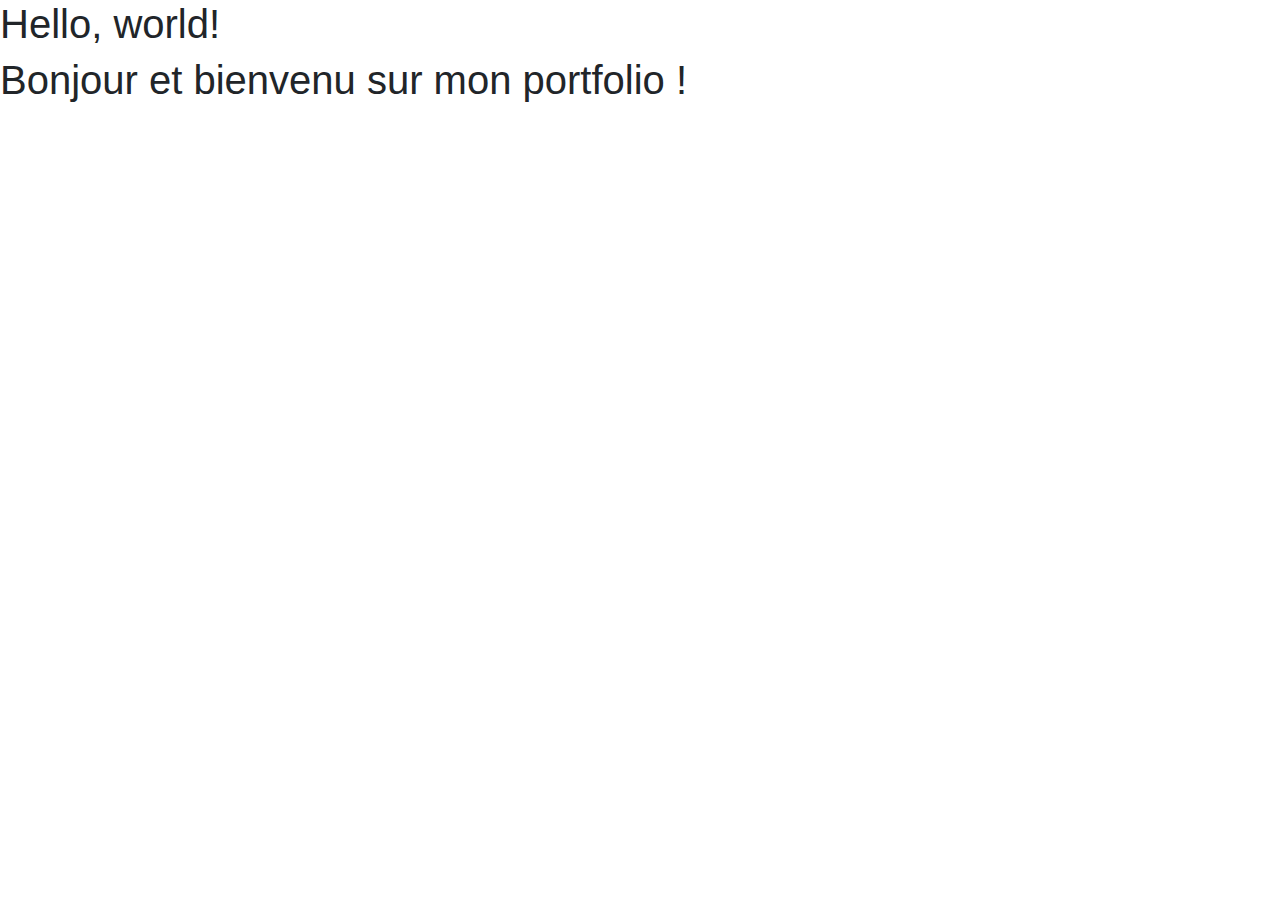
==== index.html @ 7f67a792 "Page d'acceuil créée." ====
<!doctype html>
<html lang="en">
    <head>
        <!-- Required meta tags -->
        <meta charset="utf-8">
        <meta name="viewport" content="width=device-width, initial-scale=1, shrink-to-fit=no">

        <!-- Bootstrap CSS -->
        <link rel="stylesheet" href="https://stackpath.bootstrapcdn.com/bootstrap/4.3.1/css/bootstrap.min.css" integrity="sha384-ggOyR0iXCbMQv3Xipma34MD+dH/1fQ784/j6cY/iJTQUOhcWr7x9JvoRxT2MZw1T" crossorigin="anonymous">

        <title>Hello, world!</title>
    </head>
    <body>
        <h1>Hello, world!</h1>

        <!-- Optional JavaScript -->
        <!-- jQuery first, then Popper.js, then Bootstrap JS -->
        <script src="https://code.jquery.com/jquery-3.3.1.slim.min.js" integrity="sha384-q8i/X+965DzO0rT7abK41JStQIAqVgRVzpbzo5smXKp4YfRvH+8abtTE1Pi6jizo" crossorigin="anonymous"></script>
        <script src="https://cdnjs.cloudflare.com/ajax/libs/popper.js/1.14.7/umd/popper.min.js" integrity="sha384-UO2eT0CpHqdSJQ6hJty5KVphtPhzWj9WO1clHTMGa3JDZwrnQq4sF86dIHNDz0W1" crossorigin="anonymous"></script>
        <script src="https://stackpath.bootstrapcdn.com/bootstrap/4.3.1/js/bootstrap.min.js" integrity="sha384-JjSmVgyd0p3pXB1rRibZUAYoIIy6OrQ6VrjIEaFf/nJGzIxFDsf4x0xIM+B07jRM" crossorigin="anonymous"></script>
    </body>
</html>
<!doctype html>
<html lang="fr">
    <head>
        <!-- Required meta tags -->
        <meta charset="utf-8">
        <meta name="viewport" content="width=device-width, initial-scale=1, shrink-to-fit=no">
        <meta name="description" content="Portfolio d’Amélia Pilou - BTS SIO SLAM">
        <meta name="author" content="Amélia Pilou">
        <!-- Bootstrap CSS -->
        <link rel="stylesheet"
              href="https://stackpath.bootstrapcdn.com/bootstrap/4.3.1/css/bootstrap.min.css"
              integrity="sha384-ggOyR0iXCbMQv3Xipma34MD+dH/1fQ784/j6cY/iJTQUOhcWr7x9JvoRxT2MZw1T"
              crossorigin="anonymous">
        <title>Portfolio d'Amélia Pilou (BTS SIO 2020)</title>
    </head>
    <body>
        <h1>Bonjour et bienvenu sur mon portfolio !</h1>
        <!-- Optional JavaScript -->
        <!-- jQuery first, then Popper.js, then Bootstrap JS -->
        <script src="https://code.jquery.com/jquery-3.3.1.slim.min.js"
                integrity="sha384-q8i/X+965DzO0rT7abK41JStQIAqVgRVzpbzo5smXKp4YfRvH+8abtTE1Pi6jizo"
        crossorigin="anonymous"></script>
        <script src="https://cdnjs.cloudflare.com/ajax/libs/popper.js/1.14.7/umd/popper.min.js"
                integrity="sha384-UO2eT0CpHqdSJQ6hJty5KVphtPhzWj9WO1clHTMGa3JDZwrnQq4sF86dIHNDz0W1"
        crossorigin="anonymous"></script>
        <script src="https://stackpath.bootstrapcdn.com/bootstrap/4.3.1/js/bootstrap.min.js"
                integrity="sha384-JjSmVgyd0p3pXB1rRibZUAYoIIy6OrQ6VrjIEaFf/nJGzIxFDsf4x0xIM+B07jRM"
        crossorigin="anonymous"></script>
    </body>
</html>
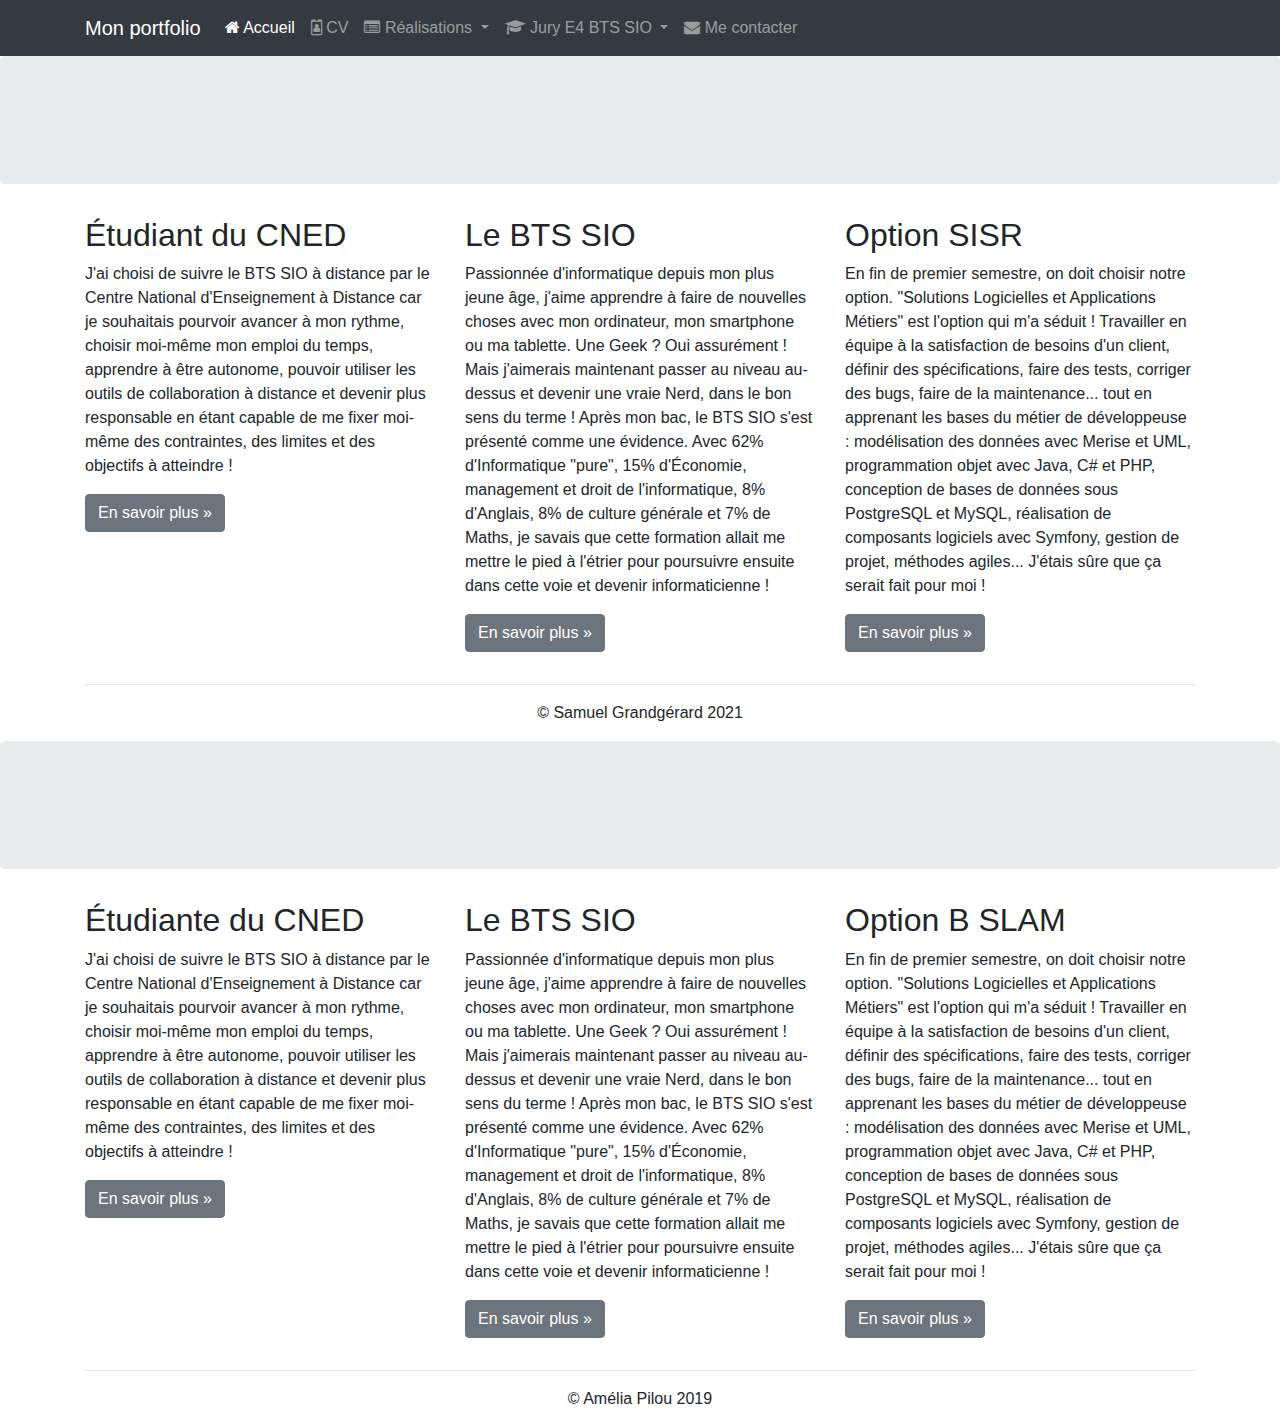
==== commit b53b7a15: "index récupéré Task #5 - Ajouter un pied de page" ====
--- a/index.html
+++ b/index.html
@@ -1,42 +1,238 @@
-<!doctype html>
-<html lang="en">
-    <head>
-        <!-- Required meta tags -->
-        <meta charset="utf-8">
-        <meta name="viewport" content="width=device-width, initial-scale=1, shrink-to-fit=no">
-
-        <!-- Bootstrap CSS -->
-        <link rel="stylesheet" href="https://stackpath.bootstrapcdn.com/bootstrap/4.3.1/css/bootstrap.min.css" integrity="sha384-ggOyR0iXCbMQv3Xipma34MD+dH/1fQ784/j6cY/iJTQUOhcWr7x9JvoRxT2MZw1T" crossorigin="anonymous">
-
-        <title>Hello, world!</title>
-    </head>
-    <body>
-        <h1>Hello, world!</h1>
-
-        <!-- Optional JavaScript -->
-        <!-- jQuery first, then Popper.js, then Bootstrap JS -->
-        <script src="https://code.jquery.com/jquery-3.3.1.slim.min.js" integrity="sha384-q8i/X+965DzO0rT7abK41JStQIAqVgRVzpbzo5smXKp4YfRvH+8abtTE1Pi6jizo" crossorigin="anonymous"></script>
-        <script src="https://cdnjs.cloudflare.com/ajax/libs/popper.js/1.14.7/umd/popper.min.js" integrity="sha384-UO2eT0CpHqdSJQ6hJty5KVphtPhzWj9WO1clHTMGa3JDZwrnQq4sF86dIHNDz0W1" crossorigin="anonymous"></script>
-        <script src="https://stackpath.bootstrapcdn.com/bootstrap/4.3.1/js/bootstrap.min.js" integrity="sha384-JjSmVgyd0p3pXB1rRibZUAYoIIy6OrQ6VrjIEaFf/nJGzIxFDsf4x0xIM+B07jRM" crossorigin="anonymous"></script>
-    </body>
-</html>
 <!doctype html>
 <html lang="fr">
     <head>
         <!-- Required meta tags -->
         <meta charset="utf-8">
         <meta name="viewport" content="width=device-width, initial-scale=1, shrink-to-fit=no">
-        <meta name="description" content="Portfolio d’Amélia Pilou - BTS SIO SLAM">
-        <meta name="author" content="Amélia Pilou">
+        <meta name="description" content="Portfolio de Samuel Grandgérard - BTS SIO SISR">
+        <meta name="author" content="Samuel Grandgérard">
         <!-- Bootstrap CSS -->
         <link rel="stylesheet"
               href="https://stackpath.bootstrapcdn.com/bootstrap/4.3.1/css/bootstrap.min.css"
               integrity="sha384-ggOyR0iXCbMQv3Xipma34MD+dH/1fQ784/j6cY/iJTQUOhcWr7x9JvoRxT2MZw1T"
               crossorigin="anonymous">
-        <title>Portfolio d'Amélia Pilou (BTS SIO 2020)</title>
+        <title>Portfolio de Samuel Grandgérard (BTS SIO 2021)</title>
+        <link rel="icon" href="favicon.ico">
+        <link href="https://maxcdn.bootstrapcdn.com/font-awesome/4.7.0/css/font-awesome.min.css"
+              rel="stylesheet"> 
     </head>
     <body>
         <h1>Bonjour et bienvenu sur mon portfolio !</h1>
+        <nav class="navbar navbar-dark bg-dark fixed-top navbar-expand-md">
+            <div class="container">
+                <button type="button" class="navbar-toggler" data-toggle="collapse"
+                        data-target="#navbar" aria-controls="navbar">
+                    <span class="sr-only">Navigation raccourcie</span>☰
+                </button>
+                <a class="navbar-brand" href="#">Mon portfolio</a>
+                <div id="navbar" class="navbar-collapse collapse">
+                    <ul class="nav navbar-nav">
+                        <li class="active nav-item">
+                            <a href="index.html" class="nav-link">
+                                <span class="fa fa-home"></span> Accueil
+                            </a>
+                        </li> 
+                        <li class="nav-item">
+                            <a href="cv.html" class="nav-link">
+                                <span class="fa fa-id-badge"></span> CV
+                            </a>
+                        </li>
+                        <li class="dropdown nav-item">
+                            <a href="#" class="dropdown-toggle nav-link"
+                               data-toggle="dropdown" role="button">
+                                <span class="fa fa-list-alt"></span> Réalisations <span class="caret"></span>
+                            </a>
+                            <ul class="dropdown-menu" role="menu">
+                                <li role="presentation" class="dropdown-header dropdown-item">
+                                    En autonomie</li>
+                                <li role="presentation" class="dropdown-item">
+                                    <a role="menuitem" href="#">Application Android</a>
+                                </li>
+                                <li role="presentation" class="dropdown-item">
+                                    <a role="menuitem" href="#">Site web</a>
+                                </li>
+                                <li role="presentation" class="dropdown-item">
+                                    <a role="menuitem" href="#">Études et analyses</a>
+                                </li>
+                                <li role="presentation" class="dropdown-divider"></li>
+                                <li role="presentation" class="dropdown-header dropdown-item">
+                                    En entreprise</li>
+                                <li role="presentation" class="dropdown-item">
+                                    <a role="menuitem" href="#">Projet de 1ère année</a>
+                                </li>
+                                <li role="presentation" class="dropdown-item">
+                                    <a role="menuitem" href="#">Projet de 2ème année</a>
+                                </li>
+                            </ul>
+                        </li>
+                        <li class="dropdown nav-item">
+                            <a href="#" class="dropdown-toggle nav-link"
+                               data-toggle="dropdown" role="button">
+                                <span class="fa fa-graduation-cap"></span>
+                                Jury E4 BTS SIO
+                                <span class="caret"></span>
+                            </a>
+                            <ul class="dropdown-menu" role="menu">
+                                <li class="dropdown-header dropdown-item" role="presentation">
+                                    Documentations contexte</li>
+                                <li role="presentation" class="dropdown-item">
+                                    <a role="menuitem" href="#">Présentation</a></li>
+                                <li role="presentation" class="dropdown-item">
+                                    <a role="menuitem" href="#">Application</a></li>
+                                <li role="presentation" class="dropdown-item">
+                                    <a role="menuitem" href="#">Missions à réaliser</a></li>
+                                <li role="presentation" class="dropdown-item">
+                                    <a role="menuitem" href="#">Annexes</a></li>
+                                <li role="presentation" class="dropdown-divider"></li>
+                                <li role="presentation" class="dropdown-header dropdown-item">
+                                    Fiches d'examen</li>
+                                <li role="presentation" class="dropdown-item">
+                                    <a role="menuitem" href="#">Situation professionnelle n°1</a></li>
+                                <li role="presentation" class="dropdown-item">
+                                    <a role="menuitem" href="#">Situation professionnelle n°2</a></li>
+                                <li role="presentation" class="dropdown-divider"></li>
+                                <li role="presentation" class="dropdown-header dropdown-item">
+                                    Démonstrations</li>
+                                <li role="presentation" class="dropdown-item">
+                                    <a role="menuitem" href="#">Démo SP n°1</a></li>
+                                <li role="presentation" class="dropdown-item">
+                                    <a role="menuitem" href="#">Démo SP n°2</a></li>
+                                <li role="presentation" class="dropdown-divider"></li>
+                                <li role="presentation" class="dropdown-header dropdown-item">
+                                    Codes sources</li>
+                                <li role="presentation" class="dropdown-item">
+                                    <a role="menuitem" href="#">Sources SP n°1</a></li>
+                                <li role="presentation" class="dropdown-item">
+                                    <a role="menuitem" href="#">Sources SP n°2</a></li>
+                            </ul>
+                        </li>
+                        <li class="nav-item">
+                            <a href="#" class="nav-link"><span class="fa fa-envelope"></span>
+                                Me contacter
+                            </a>
+                        </li>
+
+                    </ul>
+                </div>
+            </div>
+        </nav> 
+        <div class="jumbotron"></div> <!-- Emplacement pour le contenu principal de la page -->
+        <footer>
+            <div class="container">
+                <div class="row">
+                    <div class="col-lg-4">
+                        <h2>Étudiant du CNED</h2>
+                        <p>J'ai choisi de suivre le BTS SIO à distance par le Centre National
+                            d'Enseignement à Distance car je souhaitais pourvoir avancer à mon rythme,
+                            choisir moi-même mon emploi du temps, apprendre à être autonome, pouvoir
+                            utiliser les outils de collaboration à distance et devenir plus responsable en
+                            étant capable de me fixer moi-même des contraintes, des limites et des
+                            objectifs à atteindre !
+                        </p>
+                        <p><a class="btn btn-secondary" href="http://www.cned.fr" target="_blank"
+                              role="button">En savoir plus »</a>
+                        </p>
+                    </div>
+                    <div class="col-lg-4">
+                        <h2>Le BTS SIO</h2>
+                        <p>Passionnée d'informatique depuis mon plus jeune âge, j'aime apprendre à faire
+                            de nouvelles choses avec mon ordinateur, mon smartphone ou ma tablette. Une
+                            Geek ? Oui assurément ! Mais j'aimerais maintenant passer au niveau au-dessus
+                            et devenir une vraie Nerd, dans le bon sens du terme ! Après mon bac, le BTS
+                            SIO s'est présenté comme une évidence. Avec 62% d'Informatique "pure", 15%
+                            d'Économie, management et droit de l'informatique, 8% d'Anglais, 8% de culture
+                            générale et 7% de Maths, je savais que cette formation allait me mettre le
+                            pied à l'étrier pour poursuivre ensuite dans cette voie et devenir
+                            informaticienne !
+                        </p>
+                        <p><a class="btn btn-secondary" href="https://fr.wikipedia.org/wiki/Brevet_de_tec
+                              hnicien_supérieur_-_Services_informatiques_aux_organisations"
+                              target="_blank" role="button">En savoir plus »</a>
+                        </p>
+                    </div>
+                    <div class="col-lg-4">
+                        <h2>Option SISR</h2>
+                        <p>En fin de premier semestre, on doit choisir notre option. "Solutions
+                            Logicielles et Applications Métiers" est l'option qui m'a séduit&nbsp;!
+                            Travailler en équipe à la satisfaction de besoins d'un client, définir des
+                            spécifications, faire des tests, corriger des bugs, faire de la maintenance...
+                            tout en apprenant les bases du métier de développeuse : modélisation des
+                            données avec Merise et UML, programmation objet avec Java, C# et PHP,
+                            conception de bases de données sous PostgreSQL et MySQL, réalisation de
+                            composants logiciels avec Symfony, gestion de projet, méthodes agiles...
+                            J'étais sûre que ça serait fait pour moi !
+                        </p>
+                        <p><a class="btn btn-secondary" href="http://www.onisep.fr/Ressources/Univers-For
+                              mation/Formations/Post-bac/BTS-Services-informatiques-aux-organisations-opt
+                              ion-B-solutions-logicielles-et-applications-metiers" target="_blank"
+                              role="button">En savoir plus »</a>
+                        </p>
+                    </div>
+                </div>
+                <hr>
+                <p class="text-center" id="copyright">© Samuel Grandgérard 2021</p>
+            </div>
+        </footer>
+        <div class="jumbotron"></div> <!-- Emplacement pour le contenu principal de la page -->
+        <footer>
+            <div class="container">
+                <div class="row">
+                    <div class="col-lg-4">
+                        <h2>Étudiante du CNED</h2>
+                        <p>J'ai choisi de suivre le BTS SIO à distance par le Centre National
+                            d'Enseignement à Distance car je souhaitais pourvoir avancer à mon rythme,
+                            choisir moi-même mon emploi du temps, apprendre à être autonome, pouvoir
+                            utiliser les outils de collaboration à distance et devenir plus responsable en
+                            étant capable de me fixer moi-même des contraintes, des limites et des
+                            objectifs à atteindre !
+                        </p>
+                        <p><a class="btn btn-secondary" href="http://www.cned.fr" target="_blank"
+                              role="button">En savoir plus »</a>
+                        </p>
+                    </div>
+                    <div class="col-lg-4">
+                        <h2>Le BTS SIO</h2>
+                        <p>Passionnée d'informatique depuis mon plus jeune âge, j'aime apprendre à faire
+                            de nouvelles choses avec mon ordinateur, mon smartphone ou ma tablette. Une
+                            Geek ? Oui assurément ! Mais j'aimerais maintenant passer au niveau au-dessus
+                            et devenir une vraie Nerd, dans le bon sens du terme ! Après mon bac, le BTS
+                            SIO s'est présenté comme une évidence. Avec 62% d'Informatique "pure", 15%
+                            d'Économie, management et droit de l'informatique, 8% d'Anglais, 8% de culture
+                            générale et 7% de Maths, je savais que cette formation allait me mettre le
+                            pied à l'étrier pour poursuivre ensuite dans cette voie et devenir
+                            informaticienne !
+                        </p>
+                        <p><a class="btn btn-secondary" href="https://fr.wikipedia.org/wiki/Brevet_de_tec
+                              hnicien_supérieur_-_Services_informatiques_aux_organisations"
+                              target="_blank" role="button">En savoir plus »</a>
+                        </p>
+                    </div>
+                    <div class="col-lg-4">
+                        <h2>Option B SLAM</h2>
+                        <p>En fin de premier semestre, on doit choisir notre option. "Solutions
+                            Logicielles et Applications Métiers" est l'option qui m'a séduit&nbsp;!
+                            Travailler en équipe à la satisfaction de besoins d'un client, définir des
+                            spécifications, faire des tests, corriger des bugs, faire de la maintenance...
+                            tout en apprenant les bases du métier de développeuse : modélisation des
+                            données avec Merise et UML, programmation objet avec Java, C# et PHP,
+                            conception de bases de données sous PostgreSQL et MySQL, réalisation de
+                            composants logiciels avec Symfony, gestion de projet, méthodes agiles...
+                            J'étais sûre que ça serait fait pour moi !
+                        </p>
+                        <p><a class="btn btn-secondary" href="http://www.onisep.fr/Ressources/Univers-For
+                              mation/Formations/Post-bac/BTS-Services-informatiques-aux-organisations-opt
+                              ion-B-solutions-logicielles-et-applications-metiers" target="_blank"
+                              role="button">En savoir plus »</a>
+                        </p>
+                    </div>
+                </div>
+                <hr>
+                <p class="text-center" id="copyright">© Amélia Pilou 2019</p>
+            </div>
+        </footer> 
+
+
+
         <!-- Optional JavaScript -->
         <!-- jQuery first, then Popper.js, then Bootstrap JS -->
         <script src="https://code.jquery.com/jquery-3.3.1.slim.min.js"
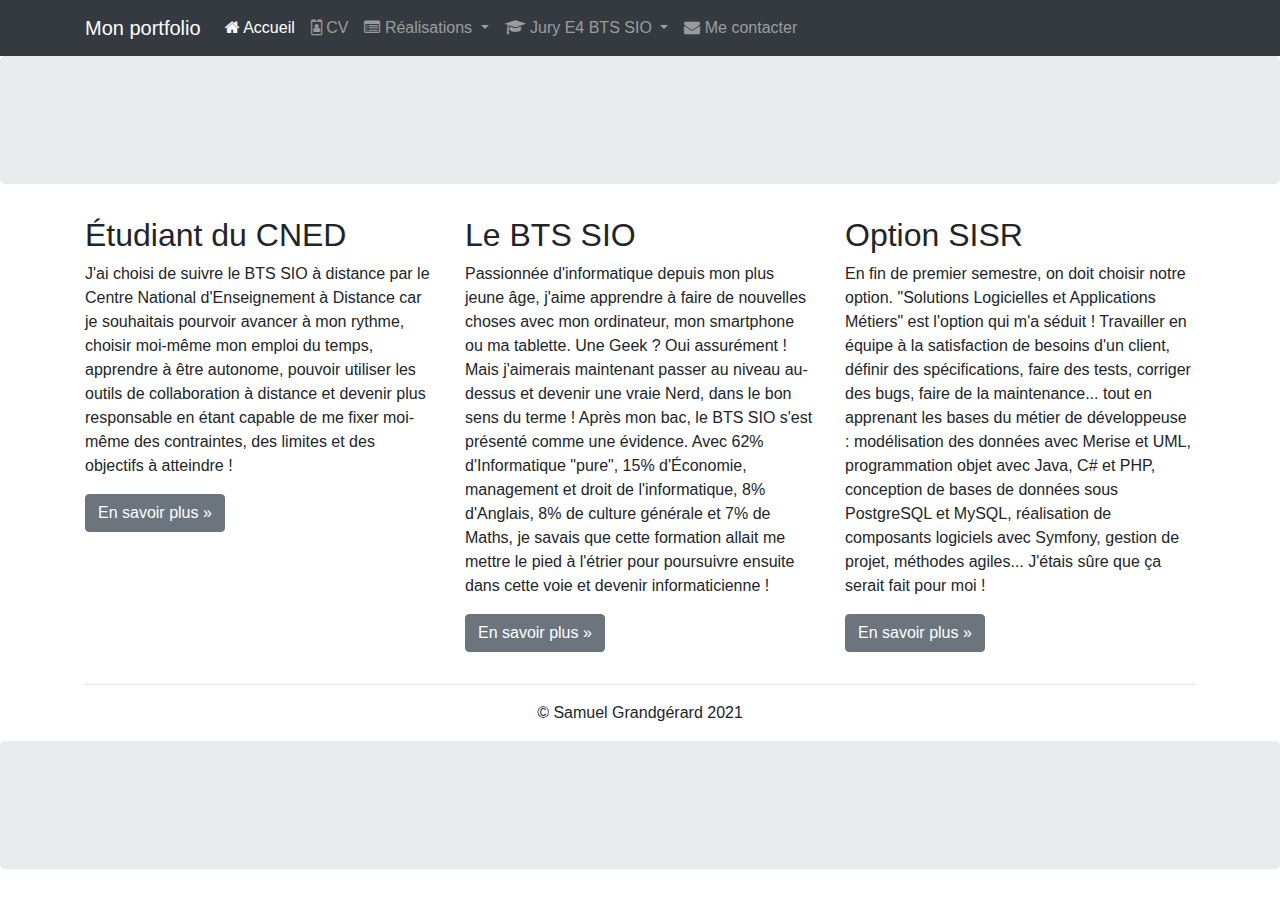
==== commit 82631276: "index récupéré" ====
--- a/index.html
+++ b/index.html
@@ -174,63 +174,7 @@
             </div>
         </footer>
         <div class="jumbotron"></div> <!-- Emplacement pour le contenu principal de la page -->
-        <footer>
-            <div class="container">
-                <div class="row">
-                    <div class="col-lg-4">
-                        <h2>Étudiante du CNED</h2>
-                        <p>J'ai choisi de suivre le BTS SIO à distance par le Centre National
-                            d'Enseignement à Distance car je souhaitais pourvoir avancer à mon rythme,
-                            choisir moi-même mon emploi du temps, apprendre à être autonome, pouvoir
-                            utiliser les outils de collaboration à distance et devenir plus responsable en
-                            étant capable de me fixer moi-même des contraintes, des limites et des
-                            objectifs à atteindre !
-                        </p>
-                        <p><a class="btn btn-secondary" href="http://www.cned.fr" target="_blank"
-                              role="button">En savoir plus »</a>
-                        </p>
-                    </div>
-                    <div class="col-lg-4">
-                        <h2>Le BTS SIO</h2>
-                        <p>Passionnée d'informatique depuis mon plus jeune âge, j'aime apprendre à faire
-                            de nouvelles choses avec mon ordinateur, mon smartphone ou ma tablette. Une
-                            Geek ? Oui assurément ! Mais j'aimerais maintenant passer au niveau au-dessus
-                            et devenir une vraie Nerd, dans le bon sens du terme ! Après mon bac, le BTS
-                            SIO s'est présenté comme une évidence. Avec 62% d'Informatique "pure", 15%
-                            d'Économie, management et droit de l'informatique, 8% d'Anglais, 8% de culture
-                            générale et 7% de Maths, je savais que cette formation allait me mettre le
-                            pied à l'étrier pour poursuivre ensuite dans cette voie et devenir
-                            informaticienne !
-                        </p>
-                        <p><a class="btn btn-secondary" href="https://fr.wikipedia.org/wiki/Brevet_de_tec
-                              hnicien_supérieur_-_Services_informatiques_aux_organisations"
-                              target="_blank" role="button">En savoir plus »</a>
-                        </p>
-                    </div>
-                    <div class="col-lg-4">
-                        <h2>Option B SLAM</h2>
-                        <p>En fin de premier semestre, on doit choisir notre option. "Solutions
-                            Logicielles et Applications Métiers" est l'option qui m'a séduit&nbsp;!
-                            Travailler en équipe à la satisfaction de besoins d'un client, définir des
-                            spécifications, faire des tests, corriger des bugs, faire de la maintenance...
-                            tout en apprenant les bases du métier de développeuse : modélisation des
-                            données avec Merise et UML, programmation objet avec Java, C# et PHP,
-                            conception de bases de données sous PostgreSQL et MySQL, réalisation de
-                            composants logiciels avec Symfony, gestion de projet, méthodes agiles...
-                            J'étais sûre que ça serait fait pour moi !
-                        </p>
-                        <p><a class="btn btn-secondary" href="http://www.onisep.fr/Ressources/Univers-For
-                              mation/Formations/Post-bac/BTS-Services-informatiques-aux-organisations-opt
-                              ion-B-solutions-logicielles-et-applications-metiers" target="_blank"
-                              role="button">En savoir plus »</a>
-                        </p>
-                    </div>
-                </div>
-                <hr>
-                <p class="text-center" id="copyright">© Amélia Pilou 2019</p>
-            </div>
-        </footer> 
-
+       
 
 
         <!-- Optional JavaScript -->
